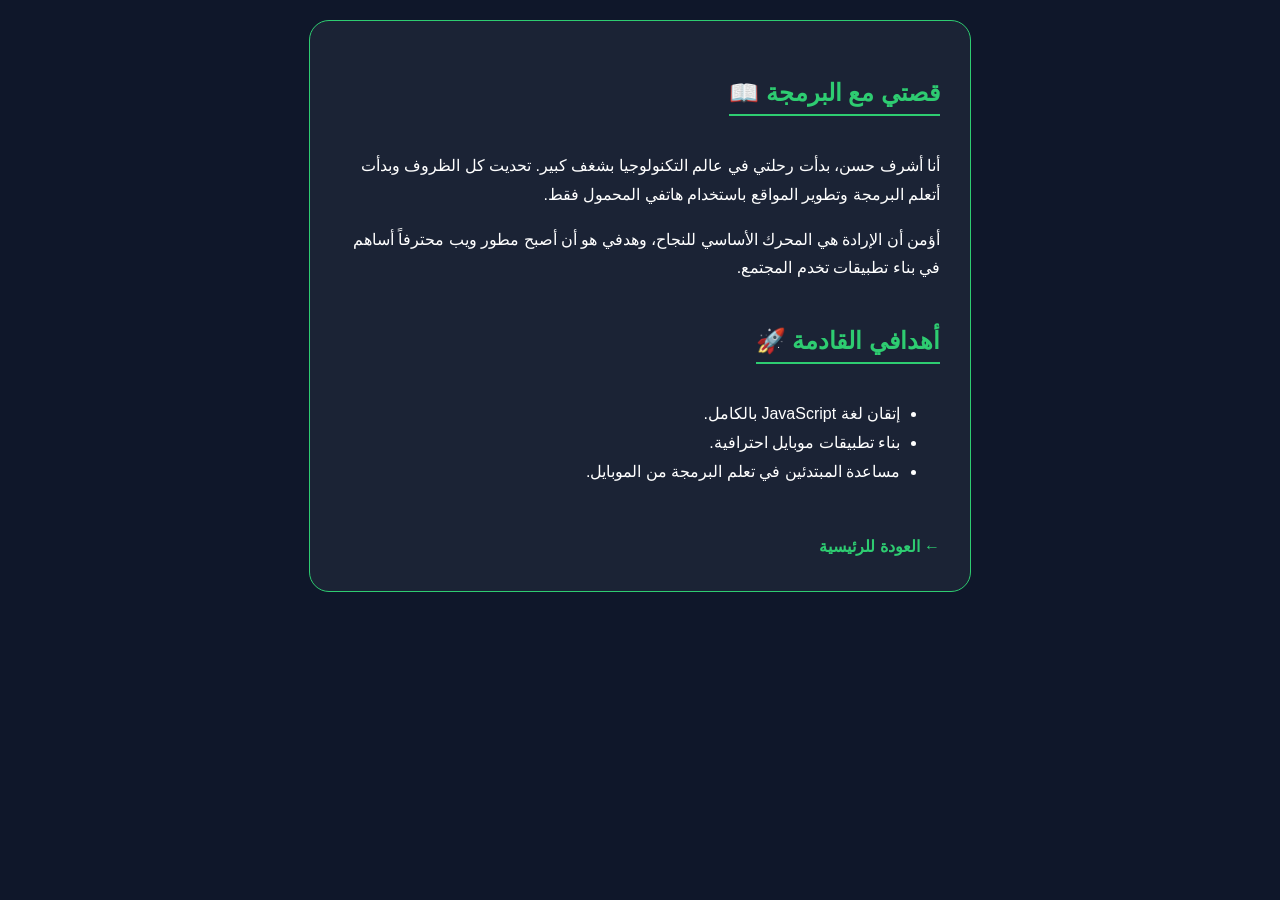
==== about.html @ 23241bec "Create about.html" ====
<!DOCTYPE html>
<html lang="ar" dir="rtl">
<head>
    <meta charset="UTF-8">
    <meta name="viewport" content="width=device-width, initial-scale=1.0">
    <title>عن أشرف حسن | قصة كفاح</title>
    <style>
        body { margin: 0; font-family: 'Segoe UI', sans-serif; background: #0f172a; color: white; padding: 20px; text-align: right; line-height: 1.8; }
        .content { max-width: 600px; margin: 0 auto; background: rgba(255,255,255,0.05); padding: 30px; border-radius: 20px; border: 1px solid #2ecc71; }
        h2 { color: #2ecc71; border-bottom: 2px solid #2ecc71; display: inline-block; }
        .back-btn { display: inline-block; margin-top: 30px; color: #2ecc71; text-decoration: none; font-weight: bold; }
    </style>
</head>
<body>
    <div class="content">
        <h2>قصتي مع البرمجة 📖</h2>
        <p>أنا أشرف حسن، بدأت رحلتي في عالم التكنولوجيا بشغف كبير. تحديت كل الظروف وبدأت أتعلم البرمجة وتطوير المواقع باستخدام هاتفي المحمول فقط.</p>
        <p>أؤمن أن الإرادة هي المحرك الأساسي للنجاح، وهدفي هو أن أصبح مطور ويب محترفاً أساهم في بناء تطبيقات تخدم المجتمع.</p>
        
        <h2>أهدافي القادمة 🚀</h2>
        <ul>
            <li>إتقان لغة JavaScript بالكامل.</li>
            <li>بناء تطبيقات موبايل احترافية.</li>
            <li>مساعدة المبتدئين في تعلم البرمجة من الموبايل.</li>
        </ul>

        <a href="index.html" class="back-btn">← العودة للرئيسية</a>
    </div>
</body>
</html>
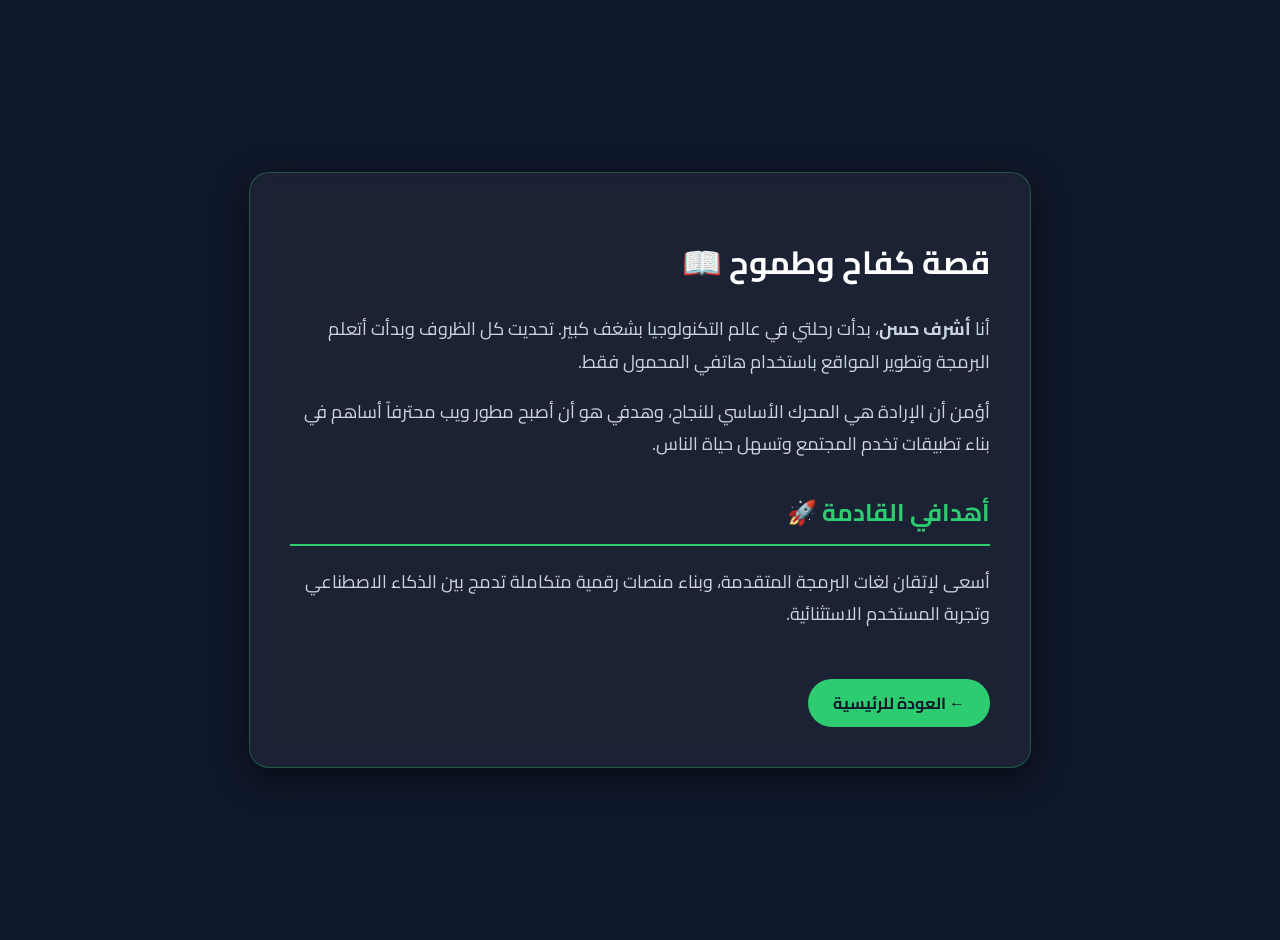
==== commit 6d6ebf45: "Revise title and improve content layout in about.html Updated the title and enhanced the content str" ====
--- a/about.html
+++ b/about.html
@@ -3,26 +3,25 @@
 <head>
     <meta charset="UTF-8">
     <meta name="viewport" content="width=device-width, initial-scale=1.0">
-    <title>عن أشرف حسن | قصة كفاح</title>
+    <title>قصتي | أشرف حسن</title>
+    <link href="https://fonts.googleapis.com/css2?family=Cairo:wght@400;700&display=swap" rel="stylesheet">
     <style>
-        body { margin: 0; font-family: 'Segoe UI', sans-serif; background: #0f172a; color: white; padding: 20px; text-align: right; line-height: 1.8; }
-        .content { max-width: 600px; margin: 0 auto; background: rgba(255,255,255,0.05); padding: 30px; border-radius: 20px; border: 1px solid #2ecc71; }
-        h2 { color: #2ecc71; border-bottom: 2px solid #2ecc71; display: inline-block; }
-        .back-btn { display: inline-block; margin-top: 30px; color: #2ecc71; text-decoration: none; font-weight: bold; }
+        body { margin: 0; font-family: 'Cairo', sans-serif; background: #0f172a; color: white; padding: 20px; line-height: 1.8; display: flex; align-items: center; justify-content: center; min-height: 100vh; }
+        .content { max-width: 700px; background: rgba(255,255,255,0.05); padding: 40px; border-radius: 20px; border: 1px solid rgba(46, 204, 113, 0.3); backdrop-filter: blur(10px); box-shadow: 0 10px 30px rgba(0,0,0,0.5); }
+        h2 { color: #2ecc71; border-bottom: 2px solid #2ecc71; padding-bottom: 10px; margin-top: 30px; }
+        p { font-size: 18px; color: #cbd5e1; }
+        .back-btn { display: inline-block; margin-top: 30px; background: #2ecc71; color: #0f172a; padding: 10px 25px; text-decoration: none; font-weight: bold; border-radius: 50px; transition: 0.3s; }
+        .back-btn:hover { background: #27ae60; transform: scale(1.05); }
     </style>
 </head>
 <body>
     <div class="content">
-        <h2>قصتي مع البرمجة 📖</h2>
-        <p>أنا أشرف حسن، بدأت رحلتي في عالم التكنولوجيا بشغف كبير. تحديت كل الظروف وبدأت أتعلم البرمجة وتطوير المواقع باستخدام هاتفي المحمول فقط.</p>
-        <p>أؤمن أن الإرادة هي المحرك الأساسي للنجاح، وهدفي هو أن أصبح مطور ويب محترفاً أساهم في بناء تطبيقات تخدم المجتمع.</p>
+        <h1>قصة كفاح وطموح 📖</h1>
+        <p>أنا <strong>أشرف حسن</strong>، بدأت رحلتي في عالم التكنولوجيا بشغف كبير. تحديت كل الظروف وبدأت أتعلم البرمجة وتطوير المواقع باستخدام هاتفي المحمول فقط.</p>
+        <p>أؤمن أن الإرادة هي المحرك الأساسي للنجاح، وهدفي هو أن أصبح مطور ويب محترفاً أساهم في بناء تطبيقات تخدم المجتمع وتسهل حياة الناس.</p>
         
         <h2>أهدافي القادمة 🚀</h2>
-        <ul>
-            <li>إتقان لغة JavaScript بالكامل.</li>
-            <li>بناء تطبيقات موبايل احترافية.</li>
-            <li>مساعدة المبتدئين في تعلم البرمجة من الموبايل.</li>
-        </ul>
+        <p>أسعى لإتقان لغات البرمجة المتقدمة، وبناء منصات رقمية متكاملة تدمج بين الذكاء الاصطناعي وتجربة المستخدم الاستثنائية.</p>
 
         <a href="index.html" class="back-btn">← العودة للرئيسية</a>
     </div>
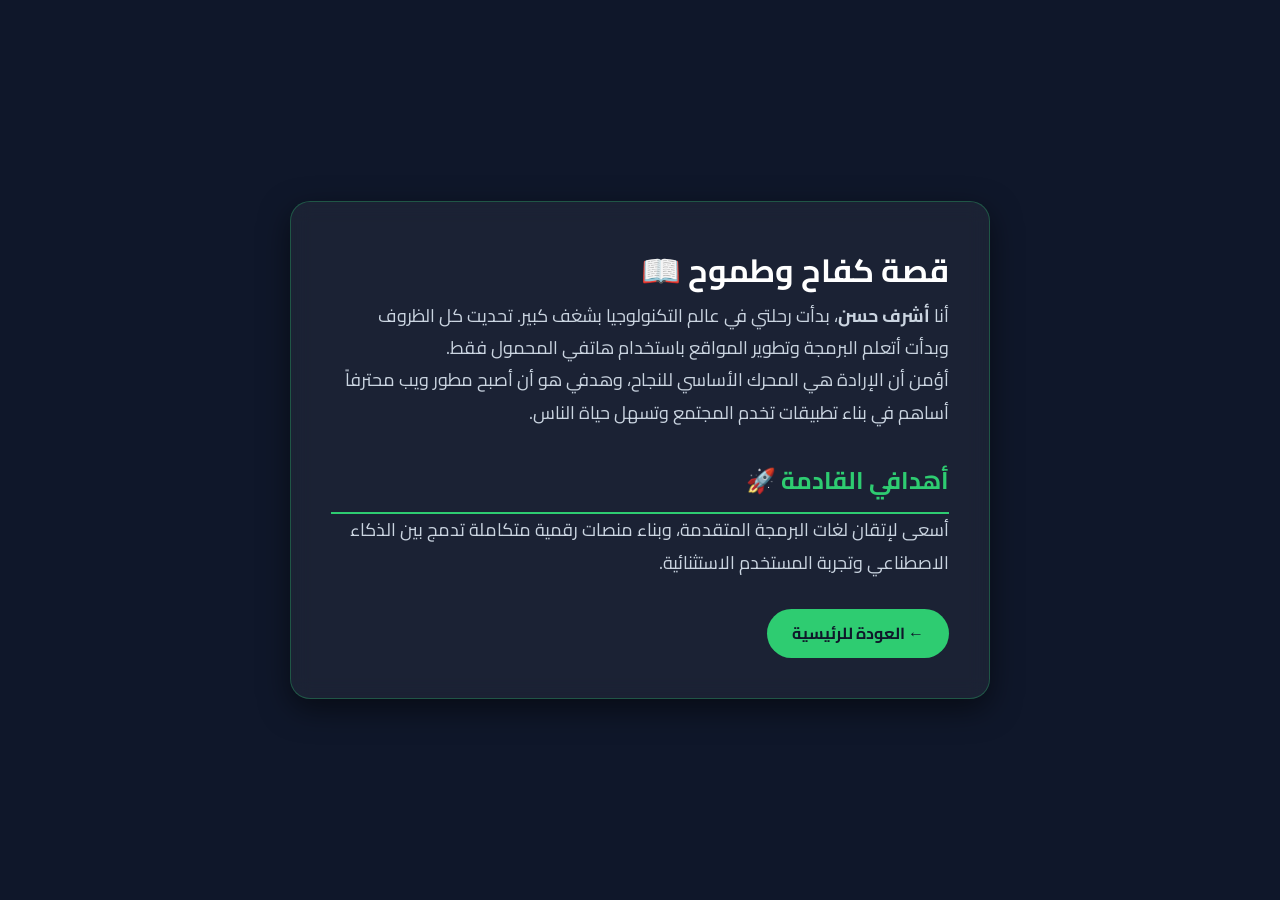
==== commit 1486fb38: "Add stylesheet link to about.html" ====
--- a/about.html
+++ b/about.html
@@ -1,6 +1,6 @@
 <!DOCTYPE html>
 <html lang="ar" dir="rtl">
-<head>
+<head><link rel="stylesheet" href="style.css">
     <meta charset="UTF-8">
     <meta name="viewport" content="width=device-width, initial-scale=1.0">
     <title>قصتي | أشرف حسن</title>
--- a/style.css
+++ b/style.css
@@ -0,0 +1,155 @@
+/* تصميم أشرف حسن الاحترافي 2026 */
+:root {
+    --primary-color: #2ecc71; /* الأخضر المميز */
+    --secondary-color: #3498db; /* الأزرق الاحترافي */
+    --dark-bg: #0f172a; /* خلفية داكنة فخمة */
+    --glass-bg: rgba(255, 255, 255, 0.03);
+    --glass-border: rgba(255, 255, 255, 0.1);
+    --text-main: #f8fafc;
+    --text-dim: #94a3b8;
+}
+
+* {
+    margin: 0;
+    padding: 0;
+    box-sizing: border-box;
+}
+
+body {
+    font-family: 'Cairo', sans-serif;
+    background-color: var(--dark-bg);
+    color: var(--text-main);
+    line-height: 1.6;
+    overflow-x: hidden;
+    direction: rtl;
+}
+
+/* تأثير الخلفية المتحركة */
+.bg-blur {
+    position: fixed;
+    top: 0;
+    right: 0;
+    width: 100%;
+    height: 100%;
+    background: radial-gradient(circle at 10% 20%, rgba(46, 204, 113, 0.05) 0%, transparent 50%),
+                radial-gradient(circle at 90% 80%, rgba(52, 152, 219, 0.05) 0%, transparent 50%);
+    z-index: -1;
+}
+
+/* القائمة العلوية الزجاجية */
+.navbar {
+    position: fixed;
+    top: 0;
+    width: 100%;
+    padding: 20px 0;
+    background: rgba(15, 23, 42, 0.8);
+    backdrop-filter: blur(12px);
+    border-bottom: 1px solid var(--glass-border);
+    z-index: 1000;
+}
+
+.nav-container {
+    max-width: 1200px;
+    margin: 0 auto;
+    display: flex;
+    justify-content: space-between;
+    align-items: center;
+    padding: 0 20px;
+}
+
+.logo {
+    font-size: 24px;
+    font-weight: 900;
+    letter-spacing: 1px;
+}
+
+.logo span {
+    color: var(--primary-color);
+}
+
+.nav-links {
+    list-style: none;
+    display: flex;
+    gap: 25px;
+}
+
+.nav-links a {
+    text-decoration: none;
+    color: var(--text-main);
+    font-weight: 600;
+    font-size: 15px;
+    transition: 0.3s;
+}
+
+.nav-links a:hover {
+    color: var(--primary-color);
+}
+
+/* الكروت الزجاجية (The Glass Cards) */
+.glass-card {
+    background: var(--glass-bg);
+    border: 1px solid var(--glass-border);
+    backdrop-filter: blur(10px);
+    border-radius: 24px;
+    padding: 30px;
+    transition: all 0.4s cubic-bezier(0.175, 0.885, 0.32, 1.275);
+}
+
+.glass-card:hover {
+    transform: translateY(-10px);
+    background: rgba(255, 255, 255, 0.06);
+    border-color: var(--primary-color);
+    box-shadow: 0 20px 40px rgba(0, 0, 0, 0.4);
+}
+
+/* العنوان المتدرج */
+.text-gradient {
+    background: linear-gradient(90deg, var(--primary-color), var(--secondary-color));
+    -webkit-background-clip: text;
+    -webkit-text-fill-color: transparent;
+}
+
+/* الأزرار الاحترافية */
+.btn-main {
+    background: linear-gradient(45deg, var(--primary-color), #27ae60);
+    color: #0f172a;
+    padding: 14px 35px;
+    border-radius: 50px;
+    text-decoration: none;
+    font-weight: 700;
+    display: inline-block;
+    transition: 0.3s;
+    border: none;
+    box-shadow: 0 4px 15px rgba(46, 204, 113, 0.3);
+}
+
+.btn-main:hover {
+    transform: scale(1.05);
+    box-shadow: 0 8px 25px rgba(46, 204, 113, 0.4);
+}
+
+/* تحسين شكل المدخلات */
+input, textarea {
+    background: rgba(255, 255, 255, 0.05) !important;
+    border: 1px solid var(--glass-border) !important;
+    color: white !important;
+    border-radius: 12px !important;
+    padding: 15px !important;
+    margin-bottom: 15px;
+    width: 100%;
+}
+
+input:focus, textarea:focus {
+    outline: none;
+    border-color: var(--primary-color) !important;
+}
+
+/* استجابة الموبايل */
+@media (max-width: 768px) {
+    .nav-links {
+        display: none; /* يمكننا إضافة قائمة برجر لاحقاً */
+    }
+    .hero-title {
+        font-size: 2.5rem !important;
+    }
+}
